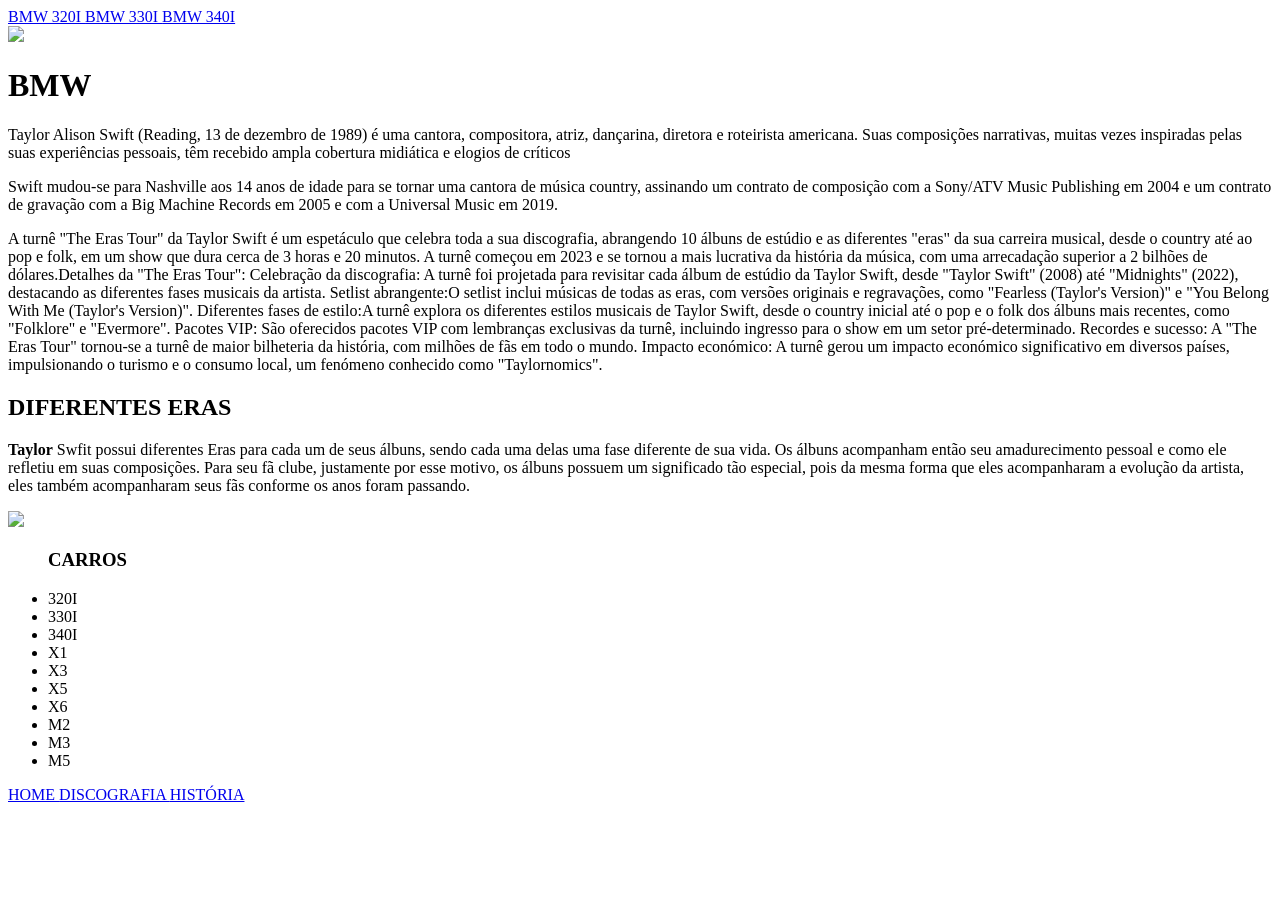
==== index.html @ 6c86f074 "." ====
<!DOCTYPE html>
<html lang="en">
<head>
    <meta charset="UTF-8">
    <meta name="viewport" content="width=device-width, initial-scale=1.0">
    <title> BMW</title>
    <link rel="stylesheet" href="style.css">
</head>
<body>
    <header>
        <a href="https://www.youtube.com/watch?v=iuLYuiEHC_I"> BMW 320I </a>
        <a href="https://www.youtube.com/watch?v=U9T4SccAtjY"> BMW 330I </a>
        <a href="https://www.youtube.com/watch?v=PdaiDnjhL7A"> BMW 340I </a>
    </header>
    <img class="imagem" src="16123859 (1).jpg">
    <h1>BMW</h1>
    <p> Taylor Alison Swift (Reading, 13 de dezembro de 1989) é uma cantora, compositora, atriz, dançarina, diretora e roteirista americana. Suas composições narrativas, muitas vezes inspiradas pelas suas experiências pessoais, têm recebido ampla cobertura midiática e elogios de críticos</p>
    <p class="pizza">Swift mudou-se para Nashville aos 14 anos de idade para se tornar uma cantora de música country, assinando um contrato de composição com a Sony/ATV Music Publishing em 2004 e um contrato de gravação com a Big Machine Records em 2005 e com a Universal Music em 2019.</p>
    <p> A turnê "The Eras Tour" da Taylor Swift é um espetáculo que celebra toda a sua discografia, abrangendo 10 álbuns de estúdio e as diferentes "eras" da sua carreira musical, desde o country até ao pop e folk, em um show que dura cerca de 3 horas e 20 minutos. A turnê começou em 2023 e se tornou a mais lucrativa da história da música, com uma arrecadação superior a 2 bilhões de dólares.Detalhes da "The Eras Tour": Celebração da discografia: A turnê foi projetada para revisitar cada álbum de estúdio da Taylor Swift, desde "Taylor Swift" (2008) até "Midnights" (2022), destacando as diferentes fases musicais da artista. 
Setlist abrangente:O setlist inclui músicas de todas as eras, com versões originais e regravações, como "Fearless (Taylor's Version)" e "You Belong With Me (Taylor's Version)". 
Diferentes fases de estilo:A turnê explora os diferentes estilos musicais de Taylor Swift, desde o country inicial até o pop e o folk dos álbuns mais recentes, como "Folklore" e "Evermore". 
Pacotes VIP: São oferecidos pacotes VIP com lembranças exclusivas da turnê, incluindo ingresso para o show em um setor pré-determinado. Recordes e sucesso:
A "The Eras Tour" tornou-se a turnê de maior bilheteria da história, com milhões de fãs em todo o mundo. 
Impacto económico: A turnê gerou um impacto económico significativo em diversos países, impulsionando o turismo e o consumo local, um fenómeno conhecido como "Taylornomics". </p>
    <h2> DIFERENTES ERAS </h2>
    <p> <strong>Taylor</strong> Swfit possui diferentes Eras para cada um de seus álbuns, sendo cada uma delas uma fase diferente de sua vida. Os álbuns acompanham então seu amadurecimento pessoal e como ele refletiu em suas composições. Para seu fã clube, justamente por esse motivo, os álbuns possuem um significado tão especial, pois da mesma forma que eles acompanharam a evolução da artista, eles também acompanharam seus fãs conforme os anos foram passando.</p>
    <img class="imagem" src="images.jpeg">
    <div class="lista">
    <ul>
        <h3> CARROS </h3>
        <li> 320I </li>
        <li> 330I </li>
        <li> 340I </li>
        <li> X1 </li>
        <li> X3 </li>
        <li> X5 </li>
        <li> X6 </li>
        <li> M2</li>
        <li> M3 </li>
        <li> M5</li>
        </ul>
        </div>
        <footer>
            <a href="index.html"> HOME </a>
            <a href="discografia.html"> DISCOGRAFIA </a>
            <a href="historia.html"> HISTÓRIA </a>
        </footer>
</body>
</html>
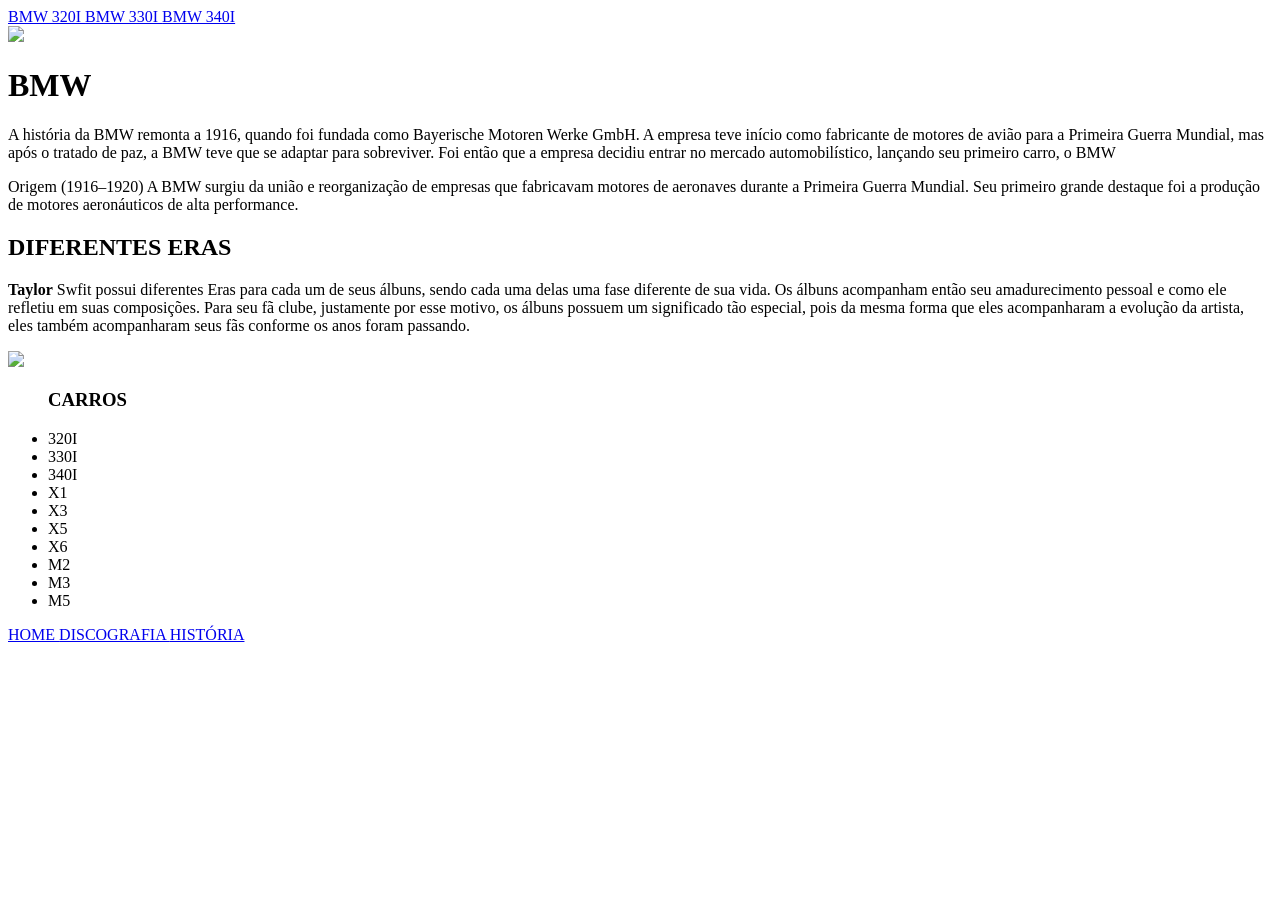
==== commit 003e8c8c: "," ====
--- a/index.html
+++ b/index.html
@@ -14,14 +14,10 @@
     </header>
     <img class="imagem" src="16123859 (1).jpg">
     <h1>BMW</h1>
-    <p> Taylor Alison Swift (Reading, 13 de dezembro de 1989) é uma cantora, compositora, atriz, dançarina, diretora e roteirista americana. Suas composições narrativas, muitas vezes inspiradas pelas suas experiências pessoais, têm recebido ampla cobertura midiática e elogios de críticos</p>
-    <p class="pizza">Swift mudou-se para Nashville aos 14 anos de idade para se tornar uma cantora de música country, assinando um contrato de composição com a Sony/ATV Music Publishing em 2004 e um contrato de gravação com a Big Machine Records em 2005 e com a Universal Music em 2019.</p>
-    <p> A turnê "The Eras Tour" da Taylor Swift é um espetáculo que celebra toda a sua discografia, abrangendo 10 álbuns de estúdio e as diferentes "eras" da sua carreira musical, desde o country até ao pop e folk, em um show que dura cerca de 3 horas e 20 minutos. A turnê começou em 2023 e se tornou a mais lucrativa da história da música, com uma arrecadação superior a 2 bilhões de dólares.Detalhes da "The Eras Tour": Celebração da discografia: A turnê foi projetada para revisitar cada álbum de estúdio da Taylor Swift, desde "Taylor Swift" (2008) até "Midnights" (2022), destacando as diferentes fases musicais da artista. 
-Setlist abrangente:O setlist inclui músicas de todas as eras, com versões originais e regravações, como "Fearless (Taylor's Version)" e "You Belong With Me (Taylor's Version)". 
-Diferentes fases de estilo:A turnê explora os diferentes estilos musicais de Taylor Swift, desde o country inicial até o pop e o folk dos álbuns mais recentes, como "Folklore" e "Evermore". 
-Pacotes VIP: São oferecidos pacotes VIP com lembranças exclusivas da turnê, incluindo ingresso para o show em um setor pré-determinado. Recordes e sucesso:
-A "The Eras Tour" tornou-se a turnê de maior bilheteria da história, com milhões de fãs em todo o mundo. 
-Impacto económico: A turnê gerou um impacto económico significativo em diversos países, impulsionando o turismo e o consumo local, um fenómeno conhecido como "Taylornomics". </p>
+    <p> A história da BMW remonta a 1916, quando foi fundada como Bayerische Motoren Werke GmbH. A empresa teve início como fabricante de motores de avião para a Primeira Guerra Mundial, mas após o tratado de paz, a BMW teve que se adaptar para sobreviver. Foi então que a empresa decidiu entrar no mercado automobilístico, lançando seu primeiro carro, o BMW</p>
+    <p class="CARROS">Origem (1916–1920)
+A BMW surgiu da união e reorganização de empresas que fabricavam motores de aeronaves durante a Primeira Guerra Mundial.
+Seu primeiro grande destaque foi a produção de motores aeronáuticos de alta performance.   <p>  </p>
     <h2> DIFERENTES ERAS </h2>
     <p> <strong>Taylor</strong> Swfit possui diferentes Eras para cada um de seus álbuns, sendo cada uma delas uma fase diferente de sua vida. Os álbuns acompanham então seu amadurecimento pessoal e como ele refletiu em suas composições. Para seu fã clube, justamente por esse motivo, os álbuns possuem um significado tão especial, pois da mesma forma que eles acompanharam a evolução da artista, eles também acompanharam seus fãs conforme os anos foram passando.</p>
     <img class="imagem" src="images.jpeg">
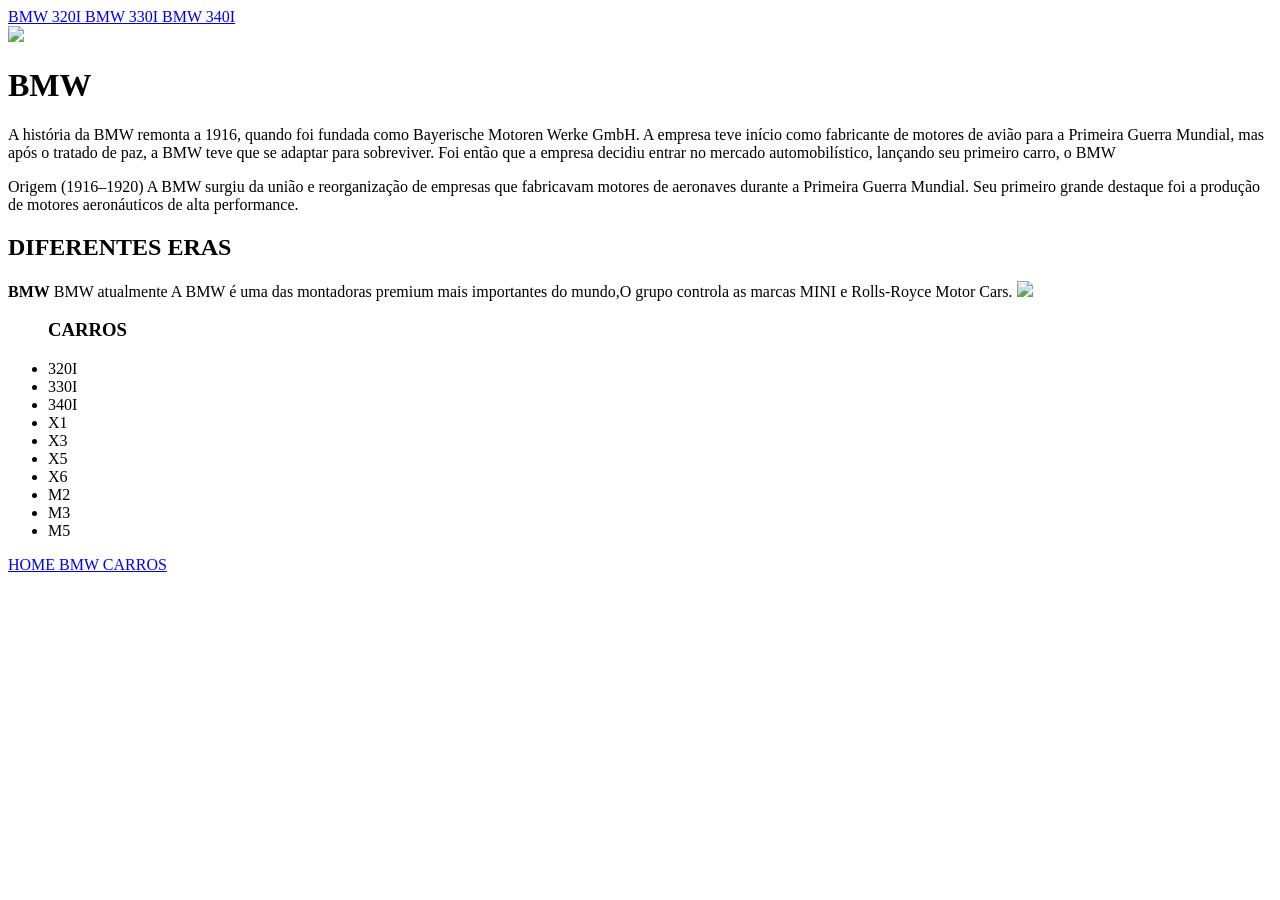
==== commit 067488b9: "." ====
--- a/index.html
+++ b/index.html
@@ -19,7 +19,8 @@
 A BMW surgiu da união e reorganização de empresas que fabricavam motores de aeronaves durante a Primeira Guerra Mundial.
 Seu primeiro grande destaque foi a produção de motores aeronáuticos de alta performance.   <p>  </p>
     <h2> DIFERENTES ERAS </h2>
-    <p> <strong>Taylor</strong> Swfit possui diferentes Eras para cada um de seus álbuns, sendo cada uma delas uma fase diferente de sua vida. Os álbuns acompanham então seu amadurecimento pessoal e como ele refletiu em suas composições. Para seu fã clube, justamente por esse motivo, os álbuns possuem um significado tão especial, pois da mesma forma que eles acompanharam a evolução da artista, eles também acompanharam seus fãs conforme os anos foram passando.</p>
+    <p> <strong>BMW</strong> BMW atualmente
+A BMW é uma das montadoras premium mais importantes do mundo,O grupo controla as marcas MINI e Rolls-Royce Motor Cars.
     <img class="imagem" src="images.jpeg">
     <div class="lista">
     <ul>
@@ -38,8 +39,8 @@
         </div>
         <footer>
             <a href="index.html"> HOME </a>
-            <a href="discografia.html"> DISCOGRAFIA </a>
-            <a href="historia.html"> HISTÓRIA </a>
+            <a href="bmw.html"> BMW </a>
+            <a href="carros.html"> CARROS </a>
         </footer>
 </body>
 </html>
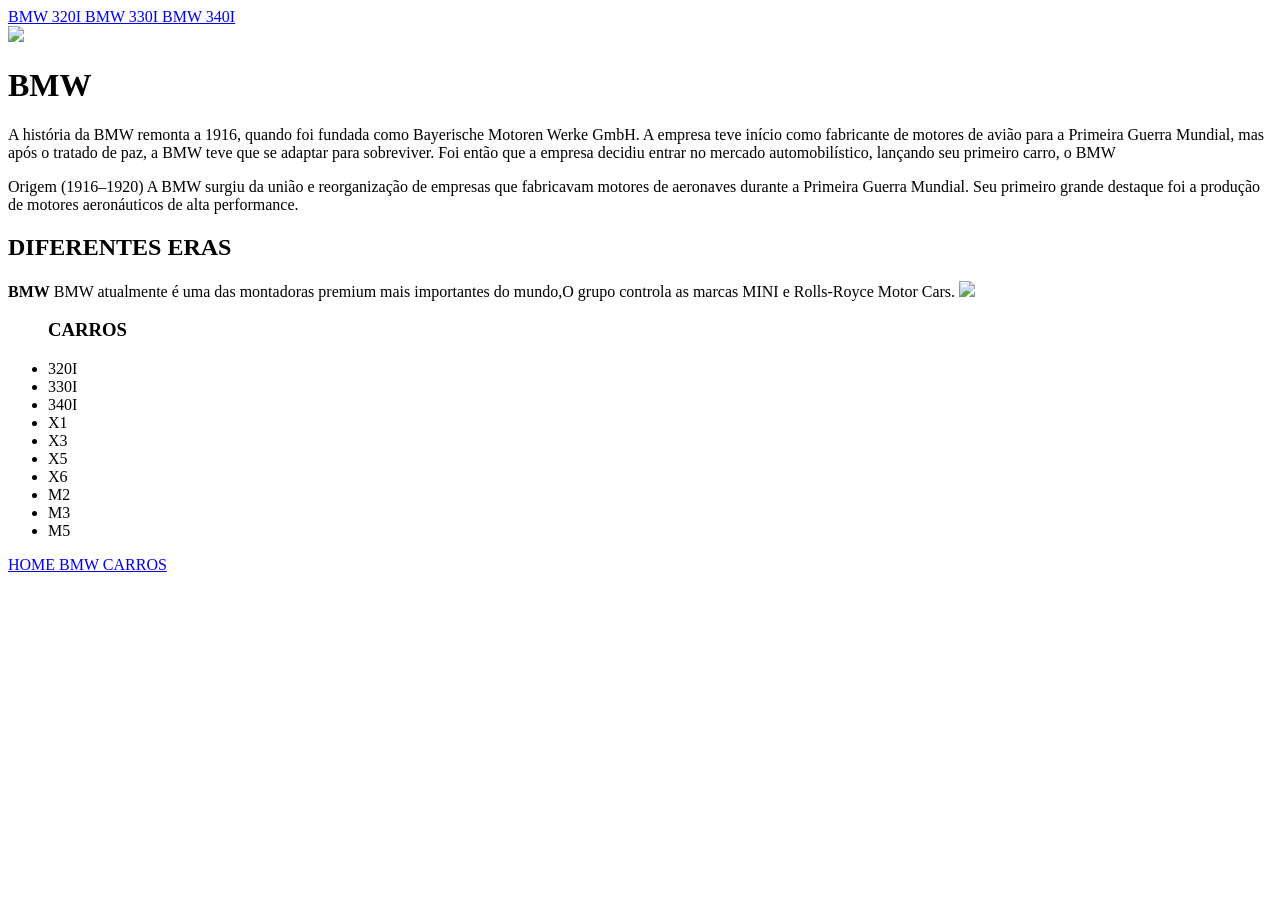
==== commit e4820834: "." ====
--- a/index.html
+++ b/index.html
@@ -20,7 +20,7 @@
 Seu primeiro grande destaque foi a produção de motores aeronáuticos de alta performance.   <p>  </p>
     <h2> DIFERENTES ERAS </h2>
     <p> <strong>BMW</strong> BMW atualmente
-A BMW é uma das montadoras premium mais importantes do mundo,O grupo controla as marcas MINI e Rolls-Royce Motor Cars.
+        é uma das montadoras premium mais importantes do mundo,O grupo controla as marcas MINI e Rolls-Royce Motor Cars.
     <img class="imagem" src="images.jpeg">
     <div class="lista">
     <ul>
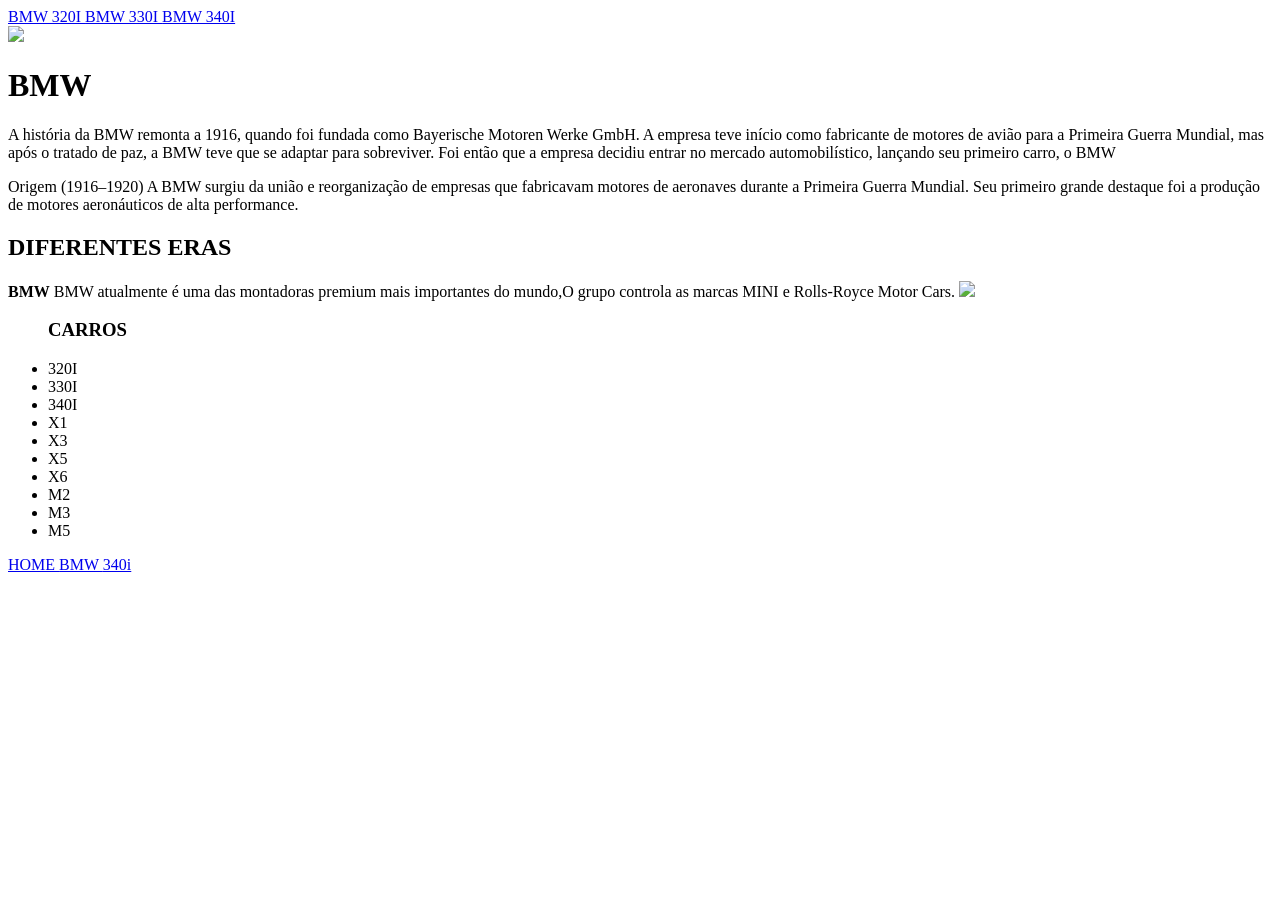
==== commit 38c08700: "." ====
--- a/index.html
+++ b/index.html
@@ -40,7 +40,7 @@
         <footer>
             <a href="index.html"> HOME </a>
             <a href="bmw.html"> BMW </a>
-            <a href="carros.html"> CARROS </a>
+            <a href="340i.html"> 340i </a>
         </footer>
 </body>
 </html>
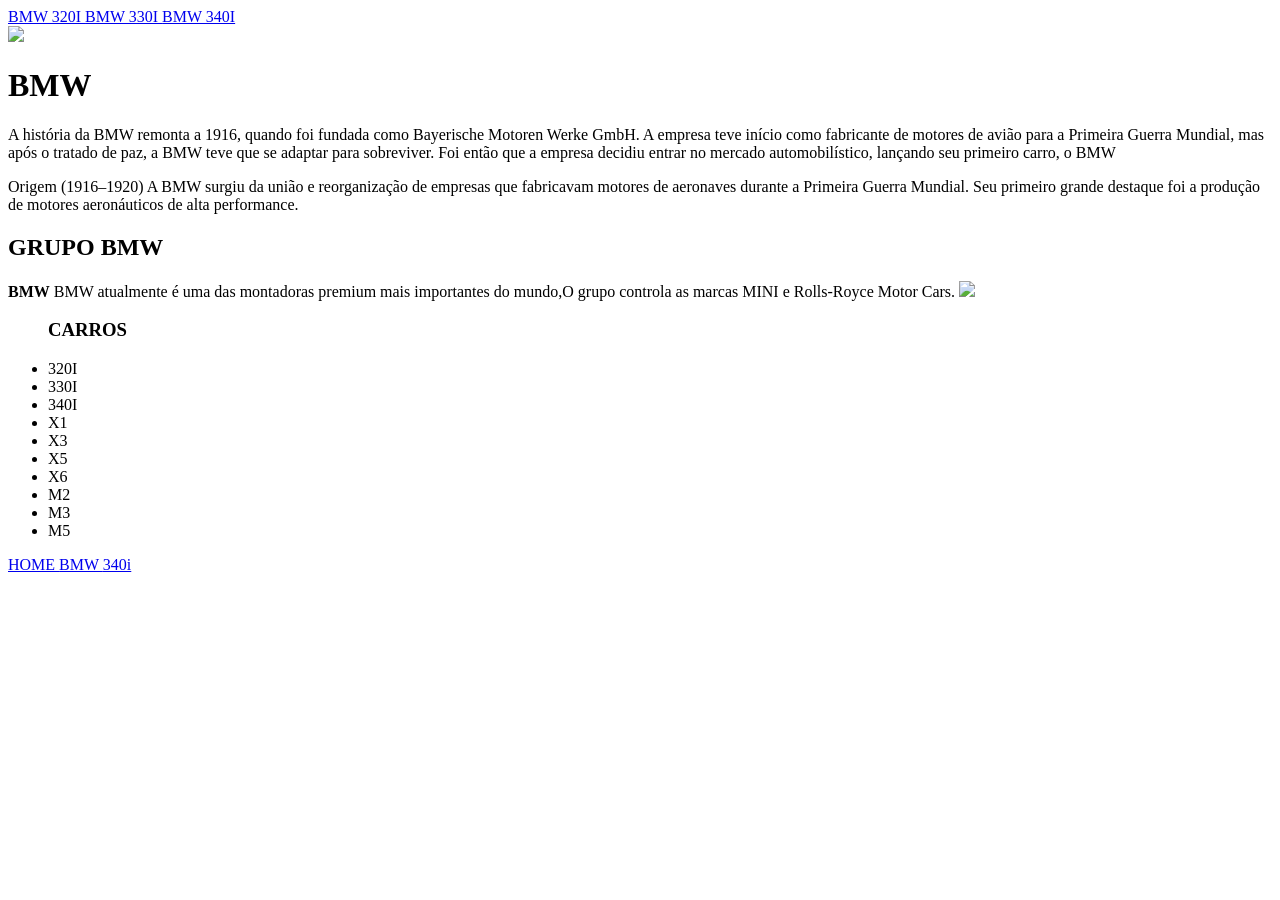
==== commit 9507f289: "." ====
--- a/index.html
+++ b/index.html
@@ -18,7 +18,7 @@
     <p class="CARROS">Origem (1916–1920)
 A BMW surgiu da união e reorganização de empresas que fabricavam motores de aeronaves durante a Primeira Guerra Mundial.
 Seu primeiro grande destaque foi a produção de motores aeronáuticos de alta performance.   <p>  </p>
-    <h2> DIFERENTES ERAS </h2>
+    <h2> GRUPO BMW </h2>
     <p> <strong>BMW</strong> BMW atualmente
         é uma das montadoras premium mais importantes do mundo,O grupo controla as marcas MINI e Rolls-Royce Motor Cars.
     <img class="imagem" src="images.jpeg">
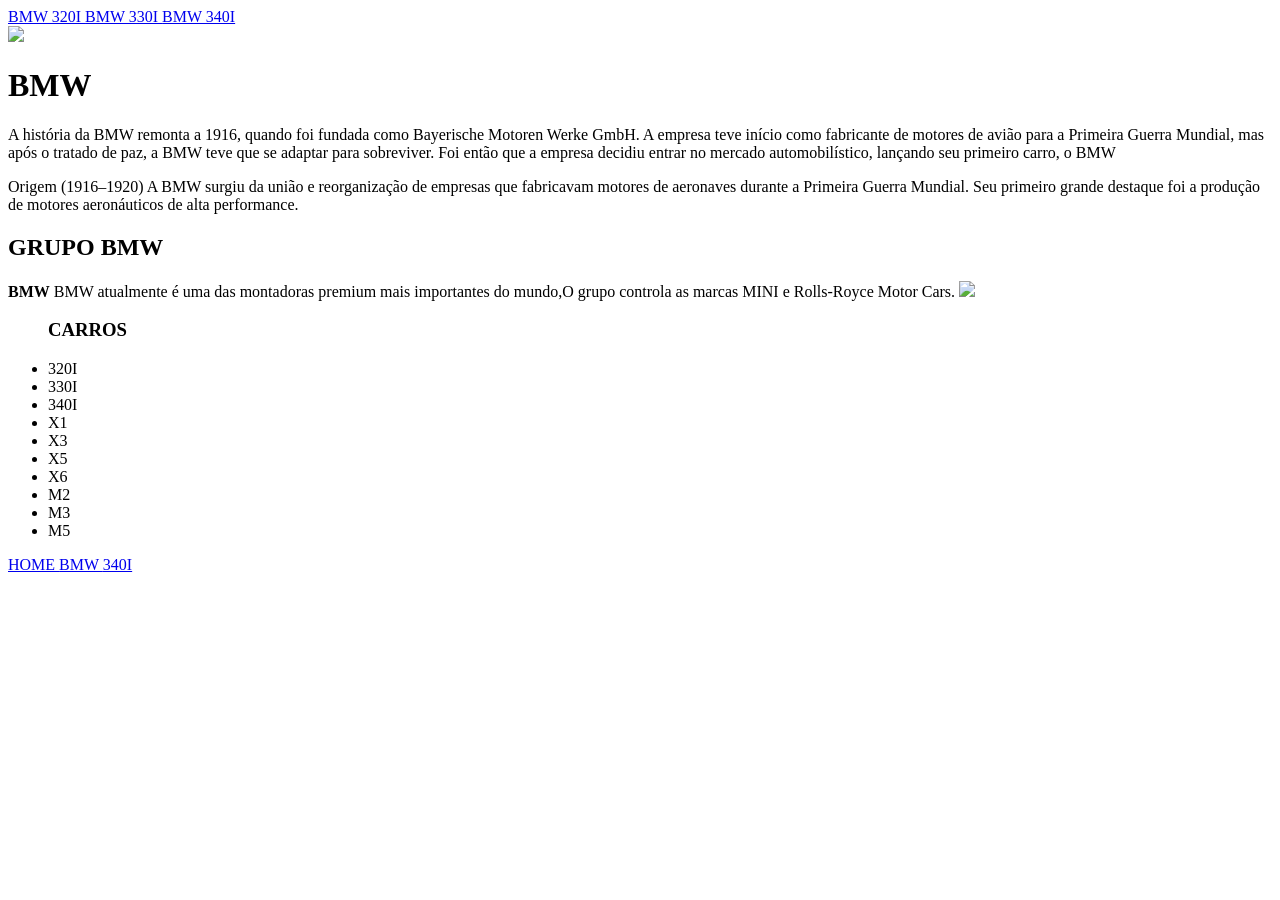
==== commit 5f3f45f4: "." ====
--- a/index.html
+++ b/index.html
@@ -40,7 +40,7 @@
         <footer>
             <a href="index.html"> HOME </a>
             <a href="bmw.html"> BMW </a>
-            <a href="340i.html"> 340i </a>
+            <a href="340i.html"> 340I </a>
         </footer>
 </body>
 </html>
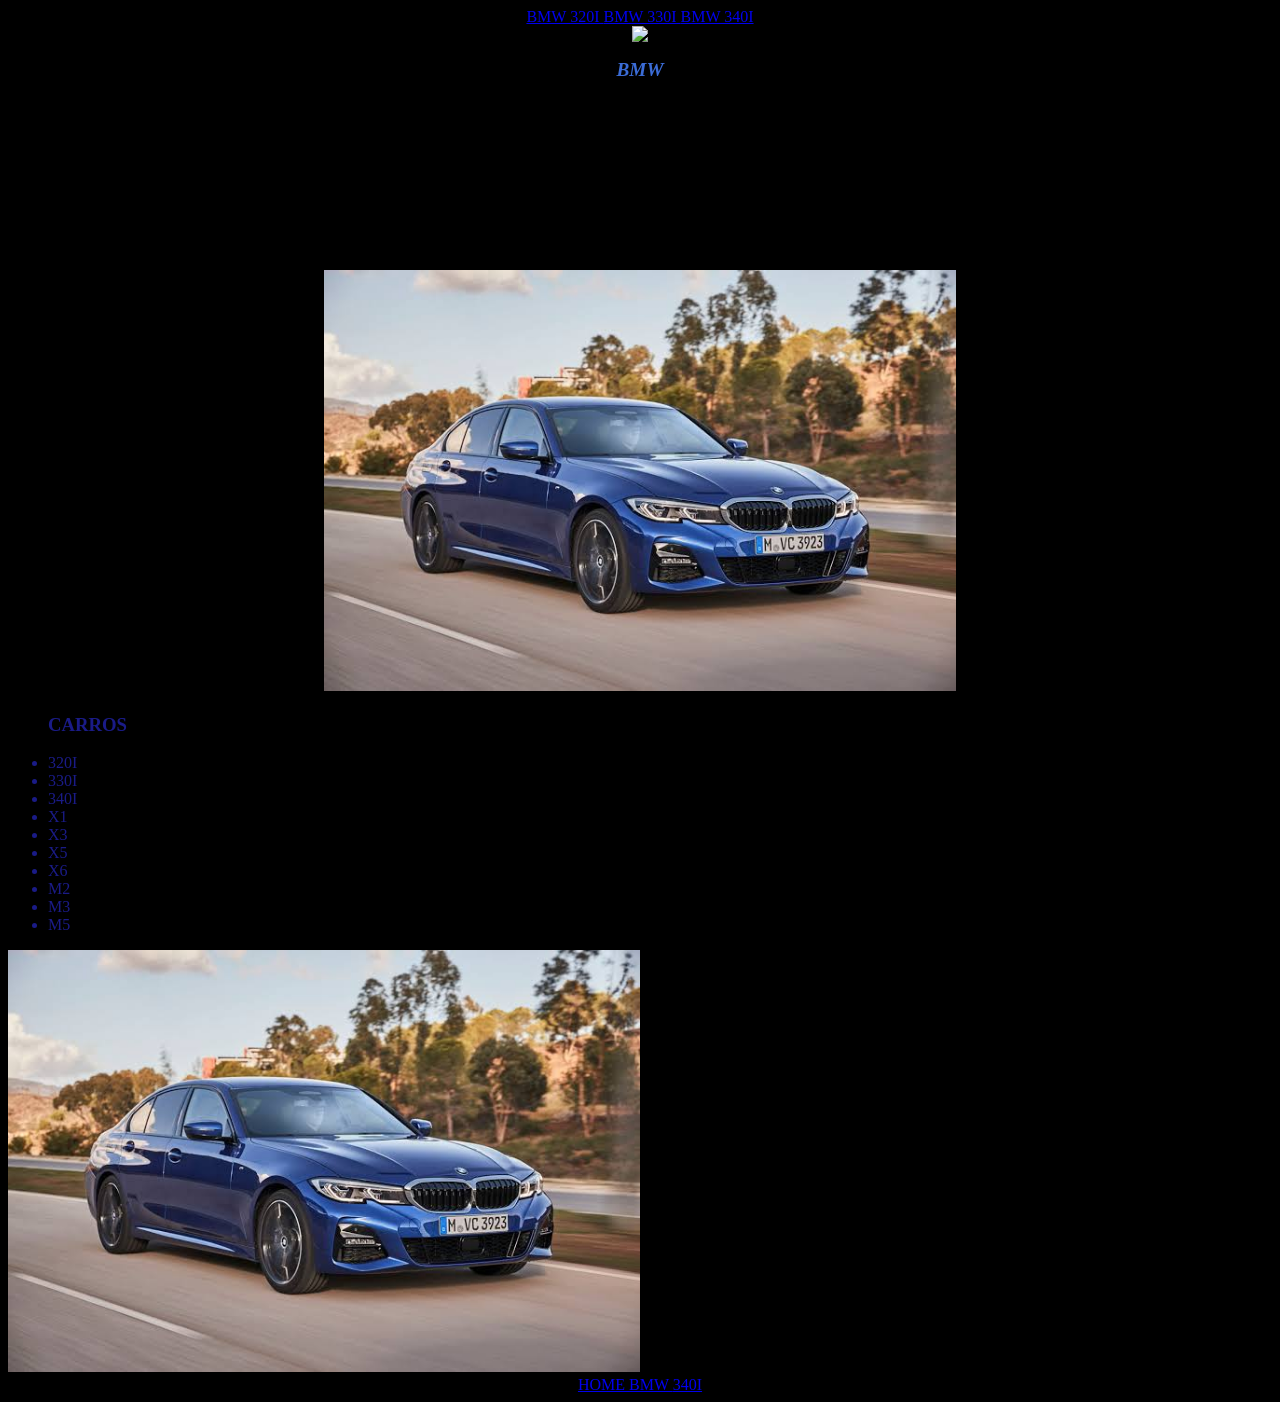
==== commit b2918450: "." ====
--- a/index.html
+++ b/index.html
@@ -21,7 +21,7 @@
     <h2> GRUPO BMW </h2>
     <p> <strong>BMW</strong> BMW atualmente
         é uma das montadoras premium mais importantes do mundo,O grupo controla as marcas MINI e Rolls-Royce Motor Cars.
-    <img class="imagem" src="images.jpeg">
+    <img class="imagem" src="fotos/bmw.png">
     <div class="lista">
     <ul>
         <h3> CARROS </h3>
@@ -36,6 +36,7 @@
         <li> M3 </li>
         <li> M5</li>
         </ul>
+         <img class="imagem" src="fotos/bmw.png">
         </div>
         <footer>
             <a href="index.html"> HOME </a>
--- a/style.css
+++ b/style.css
@@ -0,0 +1,27 @@
+body{
+ background-color: rgb(0, 0, 0);
+ text-align: center;
+}
+h1 {
+    font-style: italic;
+    color: rgb(59, 108, 214);
+    font-size: larger;
+}
+h2 {
+    color: rgb(0, 0, 0);
+    font-weight:200;
+}
+
+.imagem {
+    width: 50%;
+}
+.imagem2 {
+ width: 40%;
+}
+.lista {
+    text-align: left;
+    color: rgba(43, 46, 226, 0.598);
+}
+.pizza {
+    color:blue;
+}
